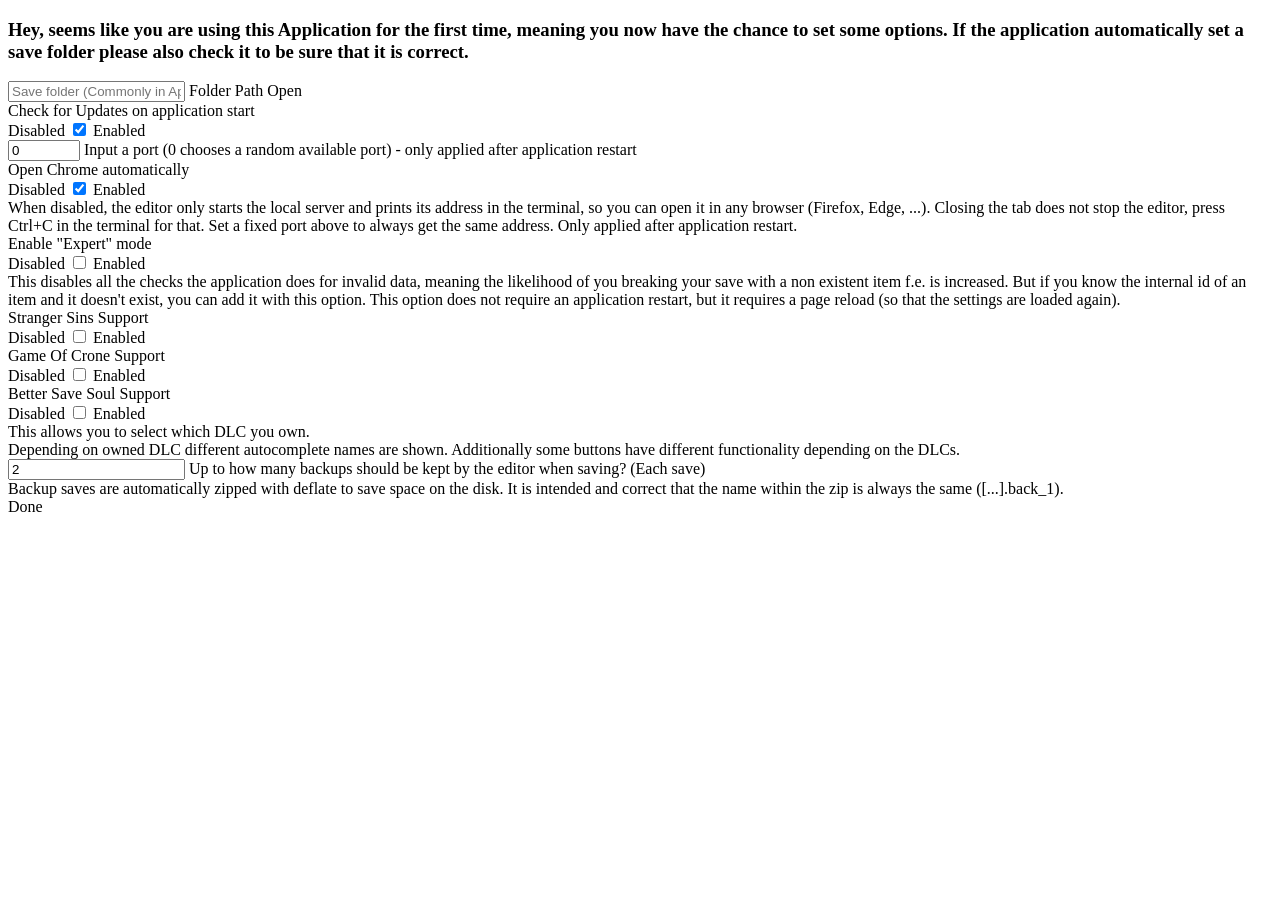
==== data/html/no settings.html @ ee3145a3 "Add option to start the editor without opening Chrome When "Open Chrome automatically" is disabled i" ====
<!DOCTYPE html>
<html>

<head>
    <script>
        // The default size of the Editor
        window.resizeTo(800, 1000)
    </script>
    <script src="/js/jquery-3.2.1.min.js"></script>
    <script src="/js/materialize.min.js"></script>
    <script type="text/javascript" src="/eel.js"></script>
    <link rel="stylesheet" type="text/css" href="/css/materialize.min.css">
    <link rel="stylesheet" type="text/css" href="/css/main.css">
    <meta name="viewport" content="width=device-width, initial-scale=1.0" />
    <meta charset="UTF-8">
    <title>Graveyard Keeper Savefile Editor | Welcome</title>
</head>

<body>
    <header></header>
    <main>
        <div class="con">
            <div class="intro">
                <h3>Hey, seems like you are using this Application for the first time, meaning you now have the chance to set
                    some options. If the application automatically set a save folder please also check it to be sure that it is correct.</h3>
            </div>
            <div class="settingsform">
                <div class="row">
                    <form class="col s12">
                        <div class="row">
                            <div class="input-field col s12">
                                <input placeholder="Save folder (Commonly in Appdata-LocalLow-Lazy Bear Games-Graveyard Keeper)" id="path" type="text" class="validate invalid">
                                <label for="path" class="white-text">Folder Path</label>
                                <a class="waves-effect waves-light btn col s2 offset-s5" id="requestfile">Open</a>
                                <span class="helper-text" data-error="Please enter the path" data-success=""></span>
                            </div>
                        </div>
                        <div class="row">
                            <div class="preswitch">Check for Updates on application start</div>
                            <div class="switch">
                                <label>
                                    Disabled
                                    <input type="checkbox" id="updatesc" checked>
                                    <span class="lever"></span>
                                    Enabled
                                </label>
                            </div>
                        </div>
                        <div class="row port">
                            <div class="input-field col s12">
                                <input placeholder="" value="0" id="port" type="number" class="validate valid" min="0" max="65535" step="1">
                                <label for="port" class="white-text">Input a port (0 chooses a random available port) - only applied after application restart</label>
                                <span class="helper-text" data-error="Please a correct port (0-65535)" data-success=""></span>
                            </div>
                        </div>
                        <div class="row">
                            <div class="preswitch">Open Chrome automatically</div>
                            <div class="switch">
                                <label>
                                    Disabled
                                    <input type="checkbox" id="openbrowser" checked>
                                    <span class="lever"></span>
                                    Enabled
                                </label>
                            </div>
                            <div class="note">When disabled, the editor only starts the local server and prints its address in the
                                terminal, so you can open it in any browser (Firefox, Edge, ...). Closing the tab does not stop the
                                editor, press Ctrl+C in the terminal for that. Set a fixed port above to always get the same address.
                                Only applied after application restart.
                            </div>
                        </div>
                        <div class="row">
                            <div class="preswitch">Enable "Expert" mode</div>
                            <div class="switch">
                                <label>
                                    Disabled
                                    <input type="checkbox" id="expert">
                                    <span class="lever"></span>
                                    Enabled
                                </label>
                            </div>
                            <div class="note">This disables all the checks the application does for invalid data, meaning the likelihood of you breaking
                                your save with a non existent item f.e. is increased. But if you know the internal id of an item and it doesn't
                                exist, you can add it with this option. This option does not require an application restart, but it requires a
                                page reload (so that the settings are loaded again).
                            </div>
                        </div>
                        <div class="row">
                            <div class="preswitch">Stranger Sins Support</div>
                            <div class="switch">
                                <label>
                                    Disabled
                                    <input type="checkbox" id="strangersins">
                                    <span class="lever"></span>
                                    Enabled
                                </label>
                            </div>
                            <div class="preswitch">Game Of Crone Support</div>
                            <div class="switch">
                                <label>
                                    Disabled
                                    <input type="checkbox" id="gameofcrone">
                                    <span class="lever"></span>
                                    Enabled
                                </label>
                            </div>
                            <div class="preswitch">Better Save Soul Support</div>
                            <div class="switch">
                                <label>
                                    Disabled
                                    <input type="checkbox" id="bettersavesoul">
                                    <span class="lever"></span>
                                    Enabled
                                </label>
                            </div>
                            <div class="note">This allows you to select which DLC you own.
                                <br/> Depending on owned DLC different autocomplete names are shown.
                                Additionally some buttons have different functionality depending on the DLCs.
                            </div>
                        </div>
                        <div class="row">
                            <div class="input-field col s12">
                                <input  id="backupnum" min="0" type="number" value="2" step="1" class="validate valid">
                                <label for="backupnum" class="white-text">Up to how many backups should be kept by the editor when saving? (Each save)</label>
                                <span class="helper-text" data-error="Please enter a number" data-success=""></span>
                            </div>
                            <div class="note">Backup saves are automatically zipped with deflate to save space on the disk. It is intended and correct that the name within the zip is always the same ([...].back_1).
                            </div>
                        </div>
                    </form>
                </div>
            </div>
            <div class="row">
                <a class="waves-effect waves-light btn col s4 offset-s4" id="donebtn">Done</a>
            </div>

        </div>

    </main>
    <footer></footer>
    <script>

        let disable_context_menu = true;

        // Contextmenu is not needed, for that reason it is disabled
        $(document).contextmenu(function(e){
            if (disable_context_menu) {
                e.preventDefault()
            }
        });

        // Allow context menu when ALT was clicked once
        $("body").keydown(function(e){
            if(e.altKey == true){
                disable_context_menu = false;
            };
        })

        // On page load check if this is the first usage of the program (because settings doesn't exist) or if the user is modifying the settings again
        // In the case of him modifying it again we change the info, title and load the settings
        $(document).ready(function(){

            if(window.location.hash == "#WithinApplication"){
                console.log("We already have settings, so we load them");
                $("title").text("Graveyard Keeper Savefile Editor | Settings");
                $(".intro h3").text("To apply changed settings, please restart the applications after clicking DONE.");
                getSettings();
            } else {
                console.log("First time using the application, trying to get default folder.")
                eel.get_default_path()().then(function(path){
                    $("#path").val(path);
                    $("#path").removeClass("invalid");
                });
                
            }
        });
        
        // Function to call the python function to select a folder for the save file.
        async function getFolder() {
            f = await eel.get_folder($("#path").val())();
            console.log(f);
            $("#path").val(f);
        }

        // Function to save the settings in the python application
        async function saveSettings() {
            let settings = {
                "path": $("#path").val() || "",
                "checkforupdate": $("#updatesc").prop("checked") || true,
                "port": parseInt($("#port").val()) || 0,
                "expert": $("#expert").prop("checked") || false,
                "strangersins": $("#strangersins").prop("checked") || false,
                "gameofcrone": $("#gameofcrone").prop("checked") || false,
                "bettersavesoul":  $("#bettersavesoul").prop("checked") || false,
                "backupamount": parseInt($("#backupnum").val()) || 2,
                "openbrowser": $("#openbrowser").prop("checked")
            }
            await eel.set_settings(settings)();

            // If we are editing the settings for the first time we get to the page where you can load the save files, otherwise this window is closed
            if(window.location.hash == "#WithinApplication"){
                window.close()
            } else {
                window.location = "/loadsavefile.html";
            }  
        }

        // Load the settings from the python application and prefill the form
        async function getSettings() {
            let b = await eel.get_settings()();
            $("#path").val(b["path"]);
            $("#path").removeClass("invalid");
            $("#updatesc").prop("checked", b["checkforupdate"]);
            $("#expert").prop("checked", b["expert"]);
            $("#strangersins").prop("checked", b["strangersins"]);
            $("#gameofcrone").prop("checked", b["gameofcrone"]);
            $("#bettersavesoul").prop("checked", b["bettersavesoul"]);
            $("#openbrowser").prop("checked", b["openbrowser"] !== false);
            $("#port").val(b["port"]);
            $("#backupnum").val(b["backupamount"]);
        }
        
        // Bind the click of the button to the getFolder function
        $("#requestfile").click(function (e) {
            console.log("Loading Folder");
            e.preventDefault();
            getFolder();
        });

        // Bind clicking on the Done button to saving
        $("#donebtn").click(function (e) {
            // Additionally prevent saving if the folder path is not at least 5 characters long
            if($("#path").val().length <= 5){
                M.toast({
                        html: "Please fill in a path"
                });
                return;
            }
            console.log("Saving Savedata");
            saveSettings();
        });

    </script>
    <script type="text/javascript" src="js/materialize.min.js"></script>
</body>

</html>
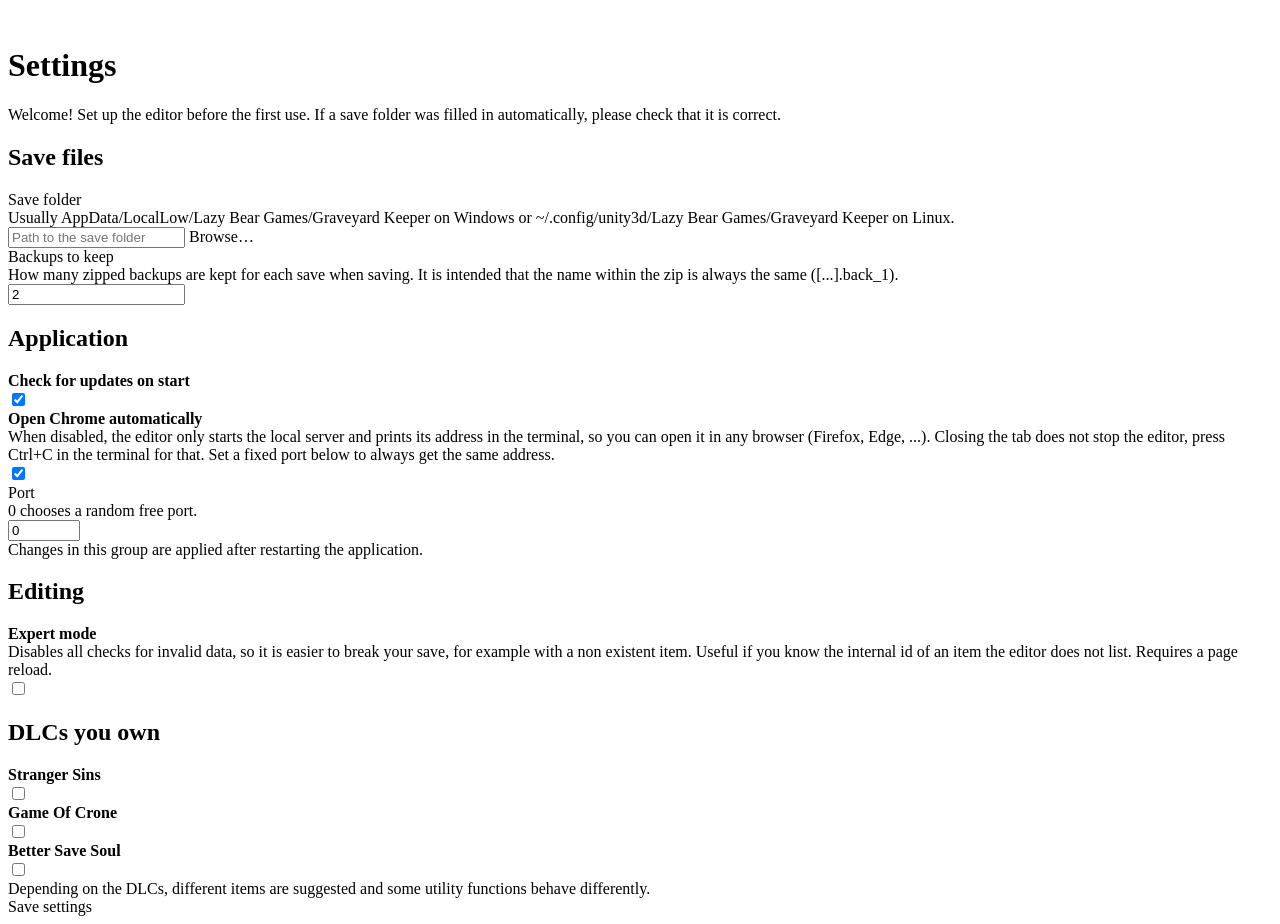
==== commit 689aaa5e: "Redesign the interface of the whole application Modern dark theme with design tokens, no more 150% z" ====
--- a/data/html/no settings.html
+++ b/data/html/no settings.html
@@ -17,127 +17,106 @@
 </head>
 
 <body>
-    <header></header>
     <main>
         <div class="con">
-            <div class="intro">
-                <h3>Hey, seems like you are using this Application for the first time, meaning you now have the chance to set
-                    some options. If the application automatically set a save folder please also check it to be sure that it is correct.</h3>
-            </div>
-            <div class="settingsform">
-                <div class="row">
-                    <form class="col s12">
-                        <div class="row">
-                            <div class="input-field col s12">
-                                <input placeholder="Save folder (Commonly in Appdata-LocalLow-Lazy Bear Games-Graveyard Keeper)" id="path" type="text" class="validate invalid">
-                                <label for="path" class="white-text">Folder Path</label>
-                                <a class="waves-effect waves-light btn col s2 offset-s5" id="requestfile">Open</a>
-                                <span class="helper-text" data-error="Please enter the path" data-success=""></span>
-                            </div>
-                        </div>
-                        <div class="row">
-                            <div class="preswitch">Check for Updates on application start</div>
-                            <div class="switch">
-                                <label>
-                                    Disabled
-                                    <input type="checkbox" id="updatesc" checked>
-                                    <span class="lever"></span>
-                                    Enabled
-                                </label>
-                            </div>
-                        </div>
-                        <div class="row port">
-                            <div class="input-field col s12">
-                                <input placeholder="" value="0" id="port" type="number" class="validate valid" min="0" max="65535" step="1">
-                                <label for="port" class="white-text">Input a port (0 chooses a random available port) - only applied after application restart</label>
-                                <span class="helper-text" data-error="Please a correct port (0-65535)" data-success=""></span>
-                            </div>
-                        </div>
-                        <div class="row">
-                            <div class="preswitch">Open Chrome automatically</div>
-                            <div class="switch">
-                                <label>
-                                    Disabled
-                                    <input type="checkbox" id="openbrowser" checked>
-                                    <span class="lever"></span>
-                                    Enabled
-                                </label>
-                            </div>
+            <header class="apphead">
+                <div class="apphead-title">
+                    <img src="/favicon.png" alt="">
+                    <div>
+                        <h1>Settings</h1>
+                        <div class="apphead-sub">Welcome! Set up the editor before the first use. If a save folder was filled in automatically, please check that it is correct.</div>
+                    </div>
+                </div>
+            </header>
+            <form class="settingsform" onsubmit="return false">
+                <section class="settingsgroup">
+                    <h2>Save files</h2>
+                    <div class="setting stacked">
+                        <div class="setting-text">
+                            <label for="path">Save folder</label>
+                            <div class="note">Usually AppData/LocalLow/Lazy Bear Games/Graveyard Keeper on Windows or ~/.config/unity3d/Lazy Bear Games/Graveyard Keeper on Linux.</div>
+                        </div>
+                        <div class="pathrow">
+                            <input placeholder="Path to the save folder" id="path" type="text" class="validate invalid">
+                            <a class="btn btn-flat" id="requestfile">Browse…</a>
+                        </div>
+                    </div>
+                    <div class="setting">
+                        <div class="setting-text">
+                            <label for="backupnum">Backups to keep</label>
+                            <div class="note">How many zipped backups are kept for each save when saving. It is intended that the name within the zip is always the same ([...].back_1).</div>
+                        </div>
+                        <input id="backupnum" min="0" type="number" value="2" step="1" class="validate valid">
+                    </div>
+                </section>
+
+                <section class="settingsgroup">
+                    <h2>Application</h2>
+                    <div class="setting">
+                        <div class="setting-text">
+                            <strong>Check for updates on start</strong>
+                        </div>
+                        <div class="switch"><label><input type="checkbox" id="updatesc" checked><span class="lever"></span></label></div>
+                    </div>
+                    <div class="setting">
+                        <div class="setting-text">
+                            <strong>Open Chrome automatically</strong>
                             <div class="note">When disabled, the editor only starts the local server and prints its address in the
                                 terminal, so you can open it in any browser (Firefox, Edge, ...). Closing the tab does not stop the
-                                editor, press Ctrl+C in the terminal for that. Set a fixed port above to always get the same address.
-                                Only applied after application restart.
-                            </div>
-                        </div>
-                        <div class="row">
-                            <div class="preswitch">Enable "Expert" mode</div>
-                            <div class="switch">
-                                <label>
-                                    Disabled
-                                    <input type="checkbox" id="expert">
-                                    <span class="lever"></span>
-                                    Enabled
-                                </label>
-                            </div>
-                            <div class="note">This disables all the checks the application does for invalid data, meaning the likelihood of you breaking
-                                your save with a non existent item f.e. is increased. But if you know the internal id of an item and it doesn't
-                                exist, you can add it with this option. This option does not require an application restart, but it requires a
-                                page reload (so that the settings are loaded again).
-                            </div>
-                        </div>
-                        <div class="row">
-                            <div class="preswitch">Stranger Sins Support</div>
-                            <div class="switch">
-                                <label>
-                                    Disabled
-                                    <input type="checkbox" id="strangersins">
-                                    <span class="lever"></span>
-                                    Enabled
-                                </label>
-                            </div>
-                            <div class="preswitch">Game Of Crone Support</div>
-                            <div class="switch">
-                                <label>
-                                    Disabled
-                                    <input type="checkbox" id="gameofcrone">
-                                    <span class="lever"></span>
-                                    Enabled
-                                </label>
-                            </div>
-                            <div class="preswitch">Better Save Soul Support</div>
-                            <div class="switch">
-                                <label>
-                                    Disabled
-                                    <input type="checkbox" id="bettersavesoul">
-                                    <span class="lever"></span>
-                                    Enabled
-                                </label>
-                            </div>
-                            <div class="note">This allows you to select which DLC you own.
-                                <br/> Depending on owned DLC different autocomplete names are shown.
-                                Additionally some buttons have different functionality depending on the DLCs.
-                            </div>
-                        </div>
-                        <div class="row">
-                            <div class="input-field col s12">
-                                <input  id="backupnum" min="0" type="number" value="2" step="1" class="validate valid">
-                                <label for="backupnum" class="white-text">Up to how many backups should be kept by the editor when saving? (Each save)</label>
-                                <span class="helper-text" data-error="Please enter a number" data-success=""></span>
-                            </div>
-                            <div class="note">Backup saves are automatically zipped with deflate to save space on the disk. It is intended and correct that the name within the zip is always the same ([...].back_1).
-                            </div>
-                        </div>
-                    </form>
+                                editor, press Ctrl+C in the terminal for that. Set a fixed port below to always get the same address.</div>
+                        </div>
+                        <div class="switch"><label><input type="checkbox" id="openbrowser" checked><span class="lever"></span></label></div>
+                    </div>
+                    <div class="setting">
+                        <div class="setting-text">
+                            <label for="port">Port</label>
+                            <div class="note">0 chooses a random free port.</div>
+                        </div>
+                        <input placeholder="" value="0" id="port" type="number" class="validate valid" min="0" max="65535" step="1">
+                    </div>
+                    <div class="setting">
+                        <div class="note">Changes in this group are applied after restarting the application.</div>
+                    </div>
+                </section>
+
+                <section class="settingsgroup">
+                    <h2>Editing</h2>
+                    <div class="setting">
+                        <div class="setting-text">
+                            <strong>Expert mode</strong>
+                            <div class="note">Disables all checks for invalid data, so it is easier to break your save, for example with a non
+                                existent item. Useful if you know the internal id of an item the editor does not list. Requires a page reload.</div>
+                        </div>
+                        <div class="switch"><label><input type="checkbox" id="expert"><span class="lever"></span></label></div>
+                    </div>
+                </section>
+
+                <section class="settingsgroup">
+                    <h2>DLCs you own</h2>
+                    <div class="setting">
+                        <div class="setting-text"><strong>Stranger Sins</strong></div>
+                        <div class="switch"><label><input type="checkbox" id="strangersins"><span class="lever"></span></label></div>
+                    </div>
+                    <div class="setting">
+                        <div class="setting-text"><strong>Game Of Crone</strong></div>
+                        <div class="switch"><label><input type="checkbox" id="gameofcrone"><span class="lever"></span></label></div>
+                    </div>
+                    <div class="setting">
+                        <div class="setting-text"><strong>Better Save Soul</strong></div>
+                        <div class="switch"><label><input type="checkbox" id="bettersavesoul"><span class="lever"></span></label></div>
+                    </div>
+                    <div class="setting">
+                        <div class="note">Depending on the DLCs, different items are suggested and some utility functions behave differently.</div>
+                    </div>
+                </section>
+
+                <div class="settingsactions">
+                    <a class="btn" id="donebtn">Save settings</a>
                 </div>
-            </div>
-            <div class="row">
-                <a class="waves-effect waves-light btn col s4 offset-s4" id="donebtn">Done</a>
-            </div>
-
+            </form>
         </div>
 
     </main>
-    <footer></footer>
     <script>
 
         let disable_context_menu = true;
@@ -163,7 +142,7 @@
             if(window.location.hash == "#WithinApplication"){
                 console.log("We already have settings, so we load them");
                 $("title").text("Graveyard Keeper Savefile Editor | Settings");
-                $(".intro h3").text("To apply changed settings, please restart the applications after clicking DONE.");
+                $(".apphead-sub").text("Some settings are only applied after restarting the application.");
                 getSettings();
             } else {
                 console.log("First time using the application, trying to get default folder.")
@@ -171,10 +150,10 @@
                     $("#path").val(path);
                     $("#path").removeClass("invalid");
                 });
-                
-            }
-        });
-        
+
+            }
+        });
+
         // Function to call the python function to select a folder for the save file.
         async function getFolder() {
             f = await eel.get_folder($("#path").val())();
@@ -202,7 +181,7 @@
                 window.close()
             } else {
                 window.location = "/loadsavefile.html";
-            }  
+            }
         }
 
         // Load the settings from the python application and prefill the form
@@ -219,7 +198,7 @@
             $("#port").val(b["port"]);
             $("#backupnum").val(b["backupamount"]);
         }
-        
+
         // Bind the click of the button to the getFolder function
         $("#requestfile").click(function (e) {
             console.log("Loading Folder");
@@ -244,4 +223,4 @@
     <script type="text/javascript" src="js/materialize.min.js"></script>
 </body>
 
-</html>+</html>
